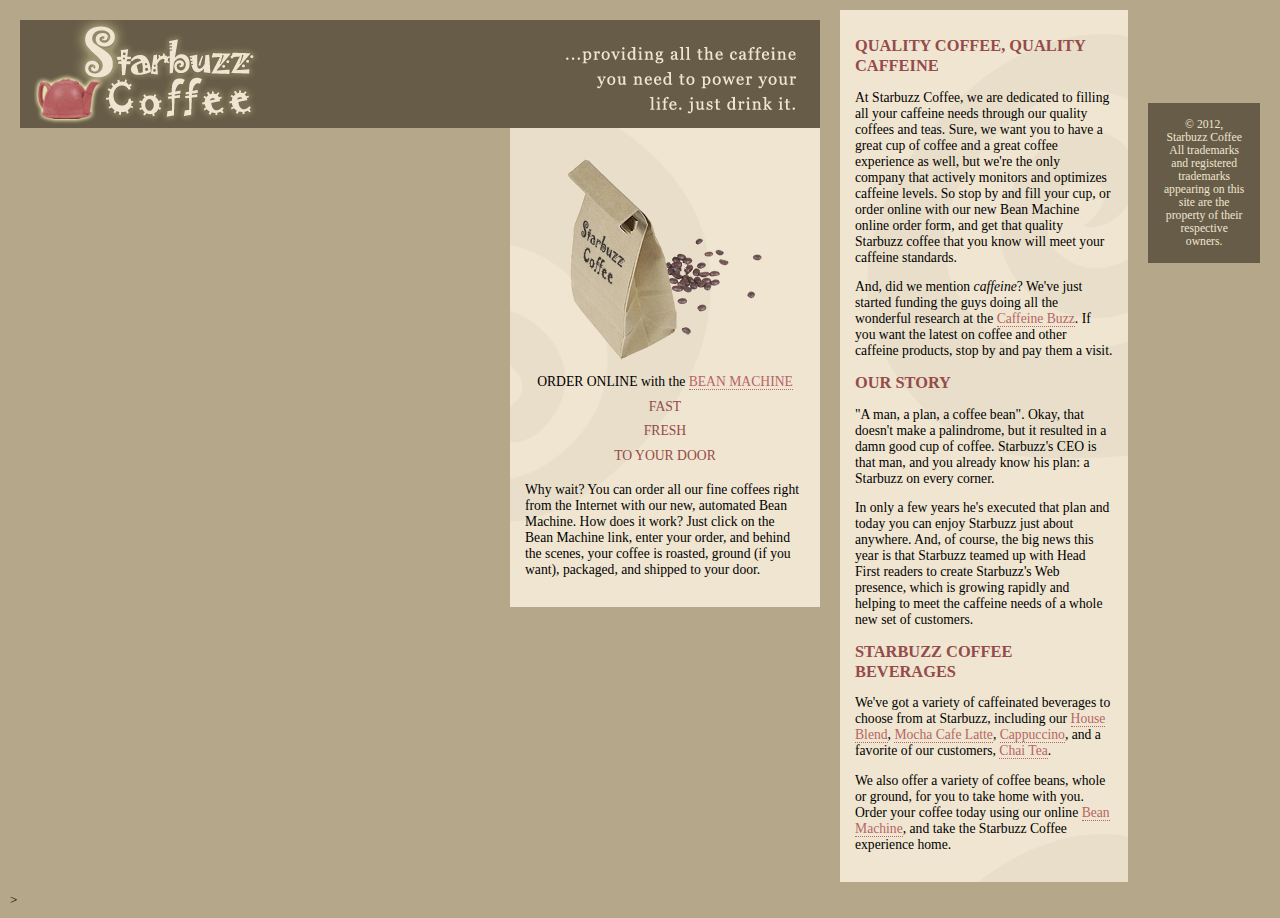
==== starbuzz-master/index.html @ c10cd576 "Add files via upload" ====
<!DOCTYPE html>
<html>
  <head>
    <meta charset="utf-8">
    <title>Starbuzz Coffee</title>
    <link rel="stylesheet" type="text/css" href="starbuzz.css">
  </head> 

  <body>
    <div id="tableContainer">
      <div id="tableRow">

   
        
          
    <div id="header">
      
      <img src="images/header.gif" alt="Starbuzz Coffee header image">
     
    </div>
    <div id="sidebar">
        <p class="beanheading">
          <img src="images/bag.gif" alt="Bean Machine bag">
          <br>
          ORDER ONLINE
          with the 
          <a href="form.html">BEAN MACHINE</a>
          <br>
          <span class="slogan">
              FAST <br>
              FRESH <br>
              TO YOUR DOOR <br>
          </span>
        </p>
        <p>
          Why wait?  You can order all our fine coffees right from the Internet with our new, 
          automated Bean Machine.  How does it work?  Just click on the Bean Machine link, 
          enter your order, and behind the scenes, your coffee is roasted, ground 
          (if you want), packaged, and shipped to your door.
        </p>
      </div>
    <div id="main">
      <h1>QUALITY COFFEE, QUALITY CAFFEINE</h1>
      <p>
        At Starbuzz Coffee, we are dedicated to filling all your  caffeine needs through our 
        quality coffees and teas. Sure, we want you to have a great cup of coffee and a great 
        coffee experience as well, but we're the only company that actively monitors and 
        optimizes caffeine levels. So stop by and fill your cup, or order online with our new Bean 
        Machine online order form, and get that quality Starbuzz coffee that you know will meet 
        your caffeine standards.
      </p>
      <p>
        And, did we mention <em>caffeine</em>? We've just started funding the guys doing all 
        the wonderful research at the <a href="http://buzz.wickedlysmart.com"
        title="Read all about caffeine on the Buzz">Caffeine Buzz</a>.
        If you want the latest on coffee and other caffeine products, 
        stop by and pay them a visit.
      </p>
      <h1>OUR STORY</h1>
      <p>
        "A man, a plan, a coffee bean". Okay, that doesn't make a palindrome, but it resulted
        in a damn good cup of coffee.  Starbuzz's CEO is that man, and you already know his 
        plan: a Starbuzz on every corner.
      </p> 
      <p>In only a few years he's executed that plan and today 
        you can enjoy Starbuzz just about anywhere.  And, of course, the big news this year 
        is that Starbuzz teamed up with Head First readers to create Starbuzz's Web presence,  
        which is growing rapidly and helping to meet the caffeine needs of a whole new set of 
        customers.  
      </p>
      <h1>STARBUZZ COFFEE BEVERAGES</h1>
      <p>
        We've got a variety of caffeinated beverages to choose
        from at Starbuzz, including our 
        <a href="beverages.html#house" title="House Blend">House Blend</a>,
        <a href="beverages.html#mocha" title="Mocha Cafe Latte">Mocha Cafe Latte</a>, 
        <a href="beverages.html#cappuccino" title="Cappuccino">Cappuccino</a>,
        and a favorite of our customers, 
        <a href="beverages.html#chai" title="Chai Tea">Chai Tea</a>.
      </p>
      <p>
        We also offer a variety of coffee beans, whole or ground, for you to
        take home with you.  Order your coffee today using our online
        <a href="form.html">Bean Machine</a>, and take
        the Starbuzz Coffee experience home.
      </p>
    </div>

    

    <div id="footer">
      &copy; 2012, Starbuzz Coffee
      <br>
      All trademarks and registered trademarks appearing on 
      this site are the property of their respective owners.
    </div>
</div>>
  </body>
</html>
---- starbuzz-master/starbuzz.css ----
body { 
  background-color: #b5a789;
  font-family:      Georgia, "Times New Roman", Times, serif;
  font-size:        small;
  margin:           0px;
}

#header {
  background-color: #675c47;
  margin:           10px 10px 0px 10px;
  height:           108px;
}

#main {
  background:       #efe5d0 url(images/background.gif) top left;
  font-size:        105%;
  padding:          15px;
  margin:           0px 10px 10px 10px;
}

#sidebar {
  background:       #efe5d0 url(images/background.gif) bottom right;
  font-size:        105%;
  padding:          15px;
  margin:           0px 10px 10px 10px;
}

#footer {
  background-color: #675c47;
  color:            #efe5d0;
  text-align:       center;
  padding:          15px;
  margin:           0px 10px 10px 10px;
  font-size:        90%;
}

h1 {
  font-size:        120%;
  color:            #954b4b;
}

.slogan { color: #954b4b; }

.beanheading {
  text-align:       center;
  line-height:      1.8em;
}

a:link {
  color:            #b76666;
  text-decoration:  none;
  border-bottom:    thin dotted #b76666;
}
a:visited {
  color:            #675c47;
  text-decoration:  none;
  border-bottom:    thin dotted #675c47;
}
#sidebar{
  background: #efe5d0 url(images/background.gif) bottom right;
  font-size: 105%;
  padding: 15px;
  margin: 0px 10px 10px 10px;
  width: 280px;
  float: right;
}
#main{
  background: #efe5d0 url(images/background.gif)top left;
  font-size: 105;
  padding: 15px;
  margin: 0px 330px 10px 10px;
}
#footer{
  background-color: #675c47;
  color: #efe5d0;
  text-align: center;
  padding: 15px;
  margin: 10px;
  font-size: 90%;
  clear: right;
}
#allcontent{
  width: 800px;
  padding-top: 5px;
  padding-bottom: 5px;
  background-color: #675c47;
  margin-left: auto;
  margin-left: auto;
}
div#tableContainer{
  display: table;
}
div#tableRow{
  display: table-row;
}
#main{
  display: table-cell;
  background: #efe5d0 url(images/background.gif)top left;
  font-size: 105%;
  padding: 15px;
  vertical-align: top;

}
#sidebar{
  display: table-cell;
  background: #efe5d0 url(images/background.gif)bottom right;
  font-size: 105%;
  padding: 15px;
  vertical-align: top;
}
#tableContainer{
  display: table;
  border-spacing: 10px;
}
#tableRow{
  display: table-row;
}
#drinks{
  display: table-cell;
  background-color: #efe5d0;
  width: 20%;
  padding: 15px;
  vertical-align: top;

}
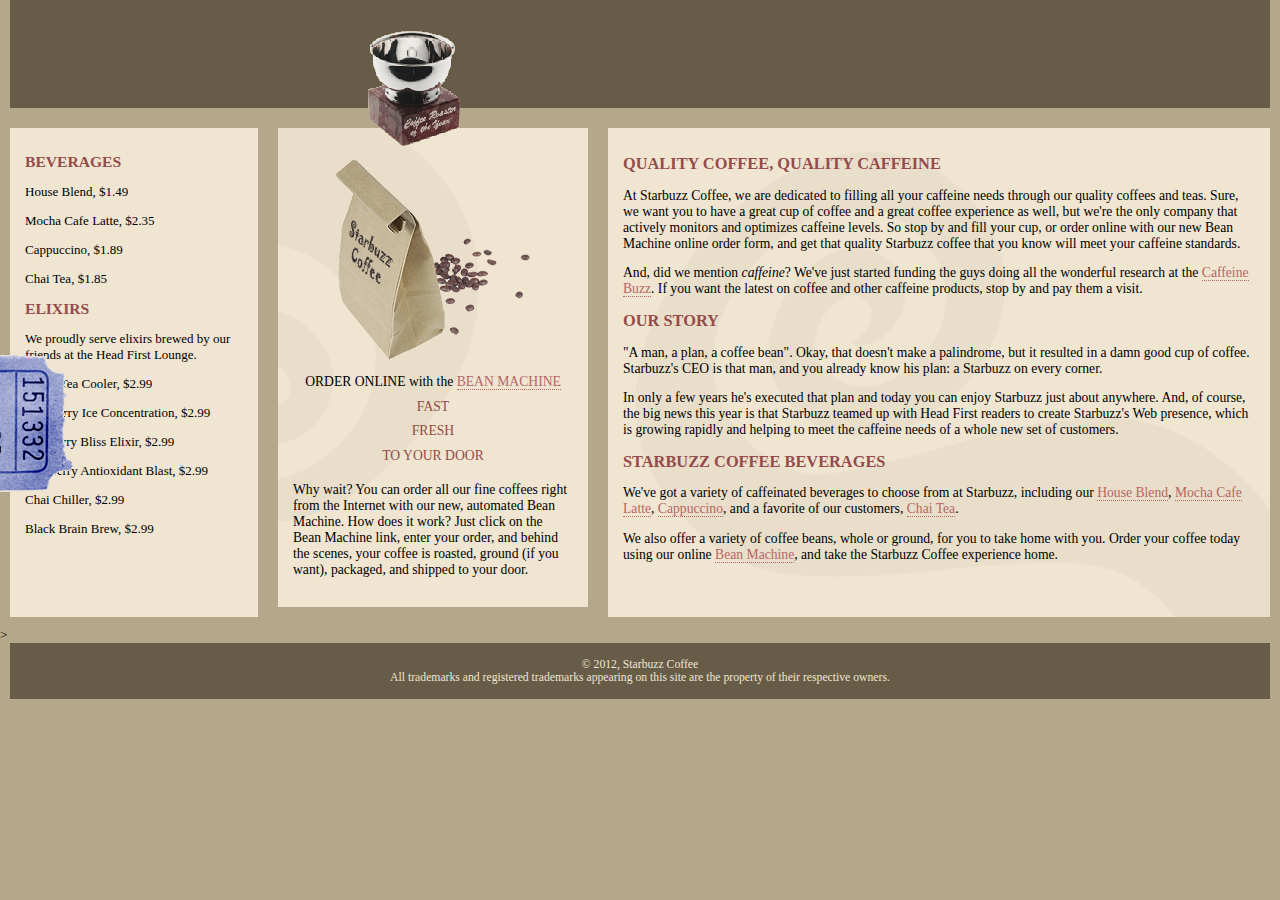
==== commit c1d15810: "Add files via upload" ====
--- a/starbuzz-master/index.html
+++ b/starbuzz-master/index.html
@@ -6,39 +6,60 @@
     <link rel="stylesheet" type="text/css" href="starbuzz.css">
   </head> 
 
-  <body>
+  <body>      
+    <div id="header"></div>
+          <div class="aaa"></div>
+          <div class="asc"></div>
+    <div id="coupon">
+      <a href="freecoffee.html"title="Click here to get your free coffee">
+        <img src="images/ticket.gif" alt="Starbuzz coupon ticket">
+        </a>
+    </div>
+    <div id="award">
+      <img src="images/award.gif"
+        alt="Roaster of the Year award">
+    </div>      
     <div id="tableContainer">
       <div id="tableRow">
-
-   
-        
-          
-    <div id="header">
-      
-      <img src="images/header.gif" alt="Starbuzz Coffee header image">
-     
-    </div>
-    <div id="sidebar">
-        <p class="beanheading">
-          <img src="images/bag.gif" alt="Bean Machine bag">
-          <br>
-          ORDER ONLINE
-          with the 
-          <a href="form.html">BEAN MACHINE</a>
-          <br>
-          <span class="slogan">
-              FAST <br>
-              FRESH <br>
-              TO YOUR DOOR <br>
-          </span>
-        </p>
-        <p>
-          Why wait?  You can order all our fine coffees right from the Internet with our new, 
-          automated Bean Machine.  How does it work?  Just click on the Bean Machine link, 
-          enter your order, and behind the scenes, your coffee is roasted, ground 
-          (if you want), packaged, and shipped to your door.
-        </p>
+      <div id="drinks">
+        <h1>BEVERAGES</h1>
+          <p>House Blend, $1.49</p>
+          <p>Mocha Cafe Latte, $2.35</p>
+          <p>Cappuccino, $1.89</p>
+          <p>Chai Tea, $1.85</p>
+        <h1>ELIXIRS</h1>
+          <p>
+            We proudly serve elixirs brewed by our friends
+            at the Head First Lounge.
+          </p>
+          <p>Green Tea Cooler, $2.99</p>
+          <p>Raspberry Ice Concentration, $2.99</p>
+          <p>Blueberry Bliss Elixir, $2.99</p>
+          <p>Cranberry Antioxidant Blast, $2.99</p>
+          <p>Chai Chiller, $2.99</p>
+          <p>Black Brain Brew, $2.99</p>
       </div>
+      <div id="sidebar">
+          <p class="beanheading">
+            <img src="images/bag.gif" alt="Bean Machine bag">
+            <br>
+            ORDER ONLINE
+            with the 
+            <a href="form.html">BEAN MACHINE</a>
+            <br>
+            <span class="slogan">
+                FAST <br>
+                FRESH <br>
+                TO YOUR DOOR <br>
+            </span>
+          </p>
+          <p>
+            Why wait?  You can order all our fine coffees right from the Internet with our new, 
+            automated Bean Machine.  How does it work?  Just click on the Bean Machine link, 
+            enter your order, and behind the scenes, your coffee is roasted, ground 
+            (if you want), packaged, and shipped to your door.
+          </p>
+        </div>
     <div id="main">
       <h1>QUALITY COFFEE, QUALITY CAFFEINE</h1>
       <p>
@@ -85,6 +106,8 @@
         the Starbuzz Coffee experience home.
       </p>
     </div>
+      </div>
+  </div>>
 
     
 
@@ -94,7 +117,7 @@
       All trademarks and registered trademarks appearing on 
       this site are the property of their respective owners.
     </div>
-</div>>
+
   </body>
 </html>
 
--- a/starbuzz-master/starbuzz.css
+++ b/starbuzz-master/starbuzz.css
@@ -7,7 +7,7 @@
 
 #header {
   background-color: #675c47;
-  margin:           10px 10px 0px 10px;
+  margin:0px 10px 10px 10px;
   height:           108px;
 }
 
@@ -19,10 +19,11 @@
 }
 
 #sidebar {
-  background:       #efe5d0 url(images/background.gif) bottom right;
-  font-size:        105%;
-  padding:          15px;
-  margin:           0px 10px 10px 10px;
+  display: table-cell;
+  background: #efe5d0 url(images/background.gif) bottom right;
+  font-size: 105%;
+  padding: 15px;
+  vertical-align: top;
 }
 
 #footer {
@@ -75,7 +76,7 @@
   color: #efe5d0;
   text-align: center;
   padding: 15px;
-  margin: 10px;
+  margin: 0px 10px 10px 10px;
   font-size: 90%;
   clear: right;
 }
@@ -122,4 +123,38 @@
   padding: 15px;
   vertical-align: top;
 
-}+}
+
+#award{
+  position: absolute;
+  top: 30px;
+  left: 365px;
+  
+}
+#aaa{
+
+  background-image: url(images/header.gif);
+  background-position: 800px 0px;
+  width: 500px;
+  height: 128px;
+
+}
+#asc{
+  display: inline-block;
+  background-image: url(images/header.gif);
+  background-position: -400px 0px; 
+  width: 400px;
+  height: 108px;
+  float: right;
+
+}
+#coupon{
+  position: fixed;
+  top: 350px;
+  left: -200px;
+}
+
+#coupon a,img{
+  border: none;
+
+}
